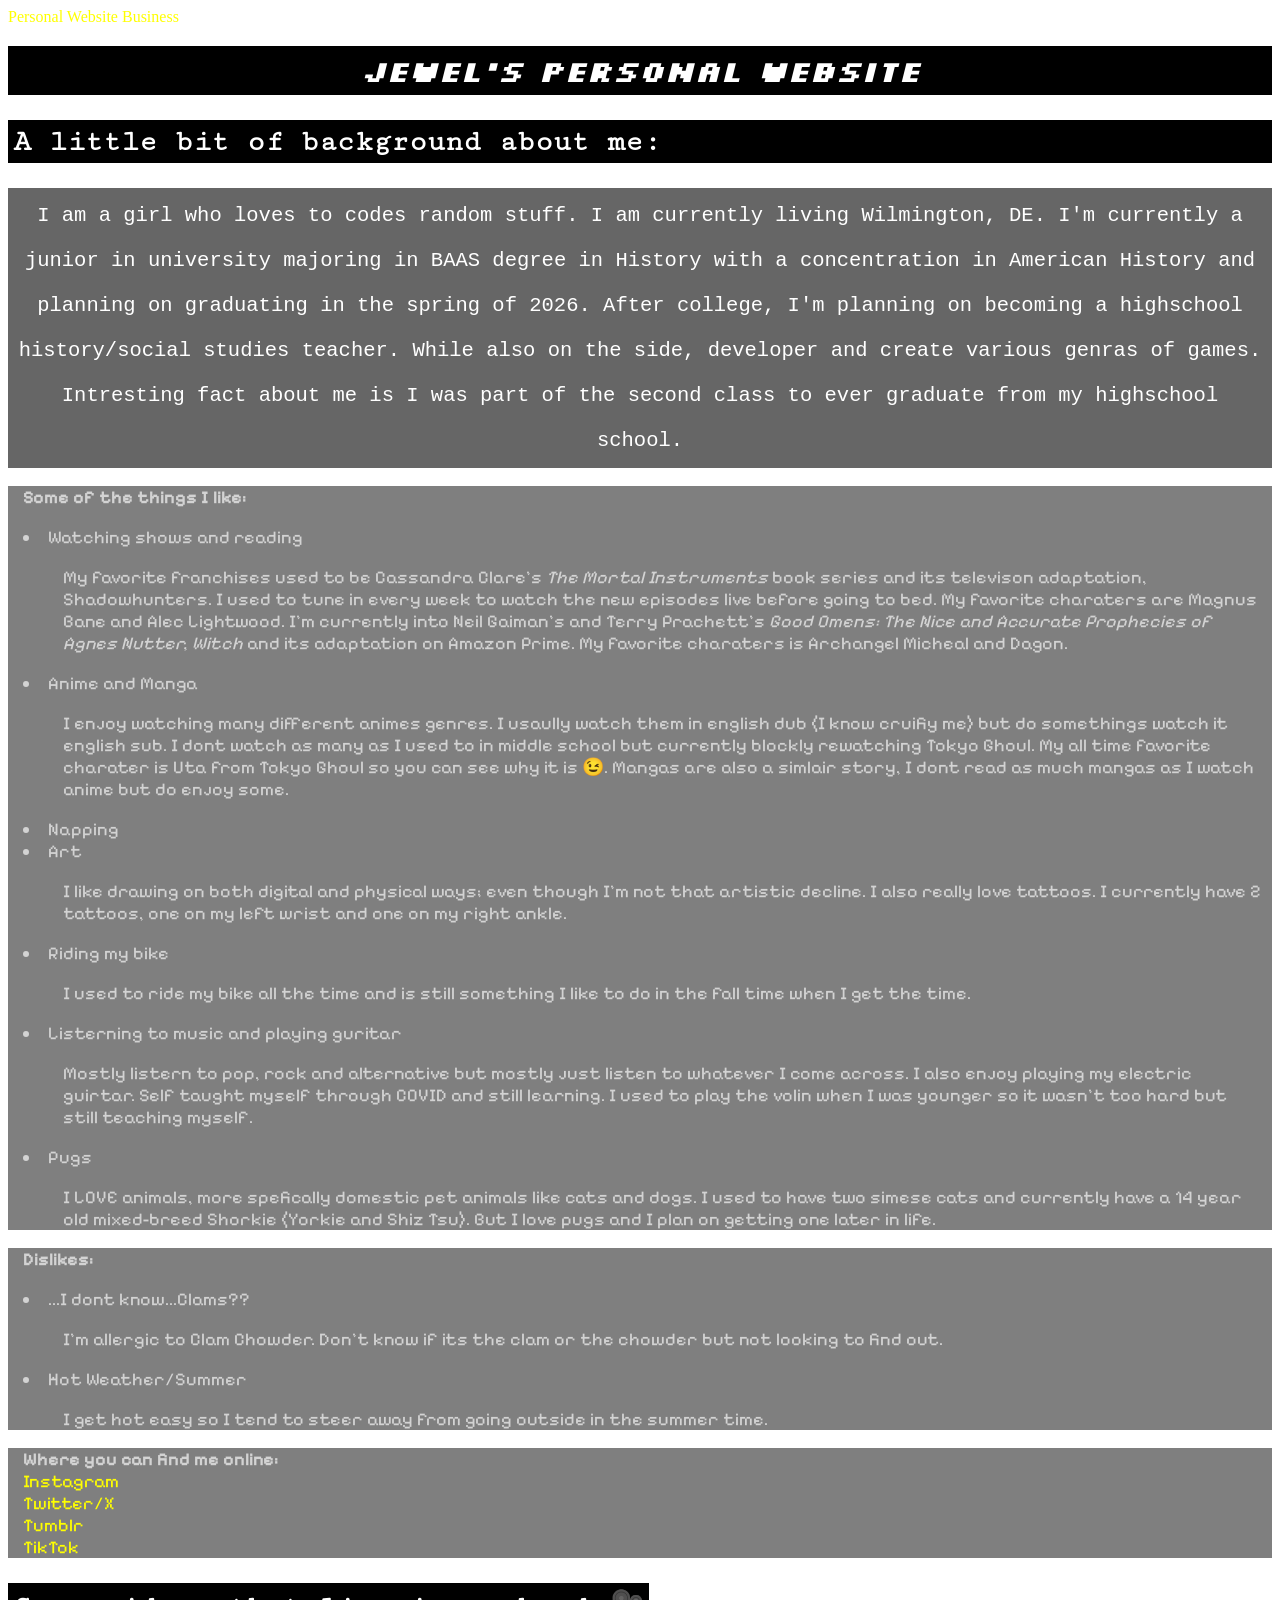
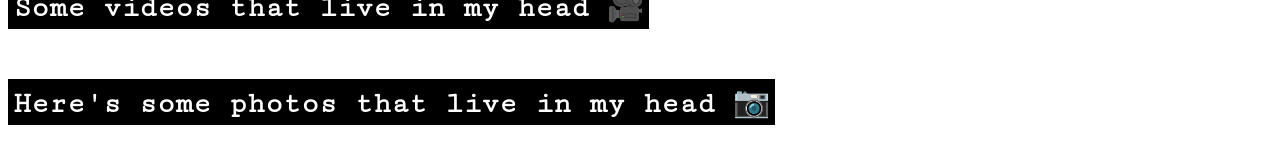
==== index.html @ cf1527b6 "Changes" ====
<!DOCTYPE html>
<html>
  <head>
    <link rel="stylesheet" type="text/css" href="mystyle.css">
    <link href="https://fonts.googleapis.com/css2?family=Cutive+Mono&display=swap"
      rel="stylesheet">
    <link href="https://fonts.googleapis.com/css2?family=Pixelify+Sans:wght@400..700&display=swap"
      rel="stylesheet">
    <link href="https://fonts.googleapis.com/css2?family=Pixelify+Sans:wght@400..700&family=Silkscreen:wght@400;700&display=swap"
     rel="stylesheet">
    <script src="myJavaScript.js"></script>
  </head>

  <body>

    <div class="w3-bar w3-black">
      <a href="Personal.html" class="w3-bar-item w3-button">Personal Website</a>
      <a href="/business website/BusinessWebsite.html" class="w3-bar-item w3-button">Business</a>
    </div>

    <div>
      <p>
      <h1 class="myheaders"><center> Jewel's Personal Website </center>
      </h1>
      </p>
    </div>

    <div>
      <h2 class="myheaders">
        A little bit of background about me:
      </h2>
        <center>
          <div class="bg-pad">
              I am a girl who loves to codes random stuff. I am currently living
            Wilmington, DE. I'm currently a junior in university majoring in BAAS
            degree in History with a concentration in American History and
            planning on graduating in the spring of 2026.
            After college, I'm planning on becoming a highschool history/social
            studies teacher. While also on the side, developer and create various
            genras of games. Intresting fact about me is I was part of the
            second class to ever graduate from my highschool school.
      </div>
       </center>
    </div>

    <div class="translucentBlock">
      <p>
        <strong> Some of the things I like: </strong>
        <li> Watching shows and reading </li>
          <ul> My favorite franchises used to be Cassandra Clare's <i>The Mortal
              Instruments </i> book series and its televison adaptation,
              Shadowhunters. I used to tune in every week to watch the new
              episodes live before going to bed. My favorite charaters are
              Magnus Bane and Alec Lightwood. I'm currently into Neil Gaiman's
              and Terry Prachett's <i>Good Omens: The Nice and Accurate Prophecies
              of Agnes Nutter, Witch </i> and its adaptation on Amazon Prime. My
              favorite charaters is Archangel Micheal and Dagon.
          </ul>
        <li> Anime and Manga </li>
          <ul> I enjoy watching many different animes genres. I usaully watch
              them in english dub (I know cruifiy me) but do somethings watch it
              english sub. I dont watch as many as I used to in middle school but
              currently blockly rewatching Tokyo Ghoul. My all time favorite
              charater is Uta from Tokyo Ghoul so you can see why it is 😉.
              Mangas are also a simlair story, I dont read as much mangas
              as I watch anime but do enjoy some.
          </ul>
        <li> Napping </li>
        <li> Art </li>
          <ul> I like drawing on both digital and physical ways; even though
              I'm not that artistic decline. I also really love tattoos. I
              currently have 2 tattoos, one on my left wrist and one on my
              right ankle.
           </ul>
        <li> Riding my bike</li>
          <ul> I used to ride my bike all the time and is still something I like
              to do in the fall time when I get the time.
          </ul>
        <li> Listerning to music and playing guritar </li>
          <ul> Mostly listern to pop, rock and alternative but mostly just
              listen to whatever I come across. I also enjoy playing my
              electric guirtar. Self taught myself through COVID and still
              learning. I used to play the volin when I was younger so it wasn't
              too hard but still teaching myself.
          </ul>
        <li> Pugs </li>
          <ul> I LOVE animals, more spefically domestic pet animals like cats
              and dogs. I used to have two simese cats and currently have a 14
              year old mixed-breed Shorkie (Yorkie and Shiz Tsu). But I love
              pugs and I plan on getting one later in life.
          </ul>
      </p>
    </div>

    <!-- What I dont like -->
    <div class="translucentBlock">
      <p>
        <strong> Dislikes: </strong>
        <li> ...I dont know...Clams?? </li>
          <ul> I'm allergic to Clam Chowder. Don't know if its the clam or the
               chowder but not looking to find out.
          </ul>
        <li> Hot Weather/Summer </li>
          <ul> I get hot easy so I tend to steer away from going outside in
              the summer time.
          </ul>
      </p>
    </div>

    <!-- Socials -->
    <div class="translucentBlock">
        <strong> Where you can find me online: </strong>
          <div><a href="https://www.instagram.com/1uppug/" target="_blank" > Instagram </a></div>
          <div><a href="https://x.com/animegirlpug"target="_blank"> Twitter/X </a></div>
          <div><a href="https://www.tumblr.com/animegirlpug"target="_blank"> Tumblr </a></div>
          <div><a href="https://www.tiktok.com/@animegirlpug"target="_blank"> TikTok </a></div>
    </div>

    <!-- Videos -->
    <details>
      <summary>
        <h2 class="myheaders">
          Some videos that live in my head
            <span class="icon">🎥</span>
        </h2>
      </summary>
        <iframe width="157" height="160" src="https://www.youtube.com/embed/yU94CiN3IW0"
          frameborder="0" allow="accelerometer" allowfullscreen></iframe>

        <iframe width="285" height="160" src="https://www.youtube.com/embed/QFxjM-6AStA"
          frameborder="0" allow="accelerometer" allowfullscreen></iframe>

        <iframe width="285" height="160" src="https://www.youtube.com/embed/7NyN8ikEGio"
          frameborder="0" allow="accelerometer" allowfullscreen></iframe>

        <iframe width="285" height="160" src="https://www.youtube.com/embed/li5j8_WnbLU"
          frameborder="0" allow="accelerometer" allowfullscreen></iframe>

        <iframe width="285" height="160" src="https://www.youtube.com/embed/2sPkiwYW2w8"
          frameborder="0" allow="accelerometer" allowfullscreen></iframe>

        <iframe width="285" height="160" src="https://www.youtube.com/embed/2LbncW8BL6w"
          frameborder="0" allow="accelerometer" allowfullscreen></iframe>

       <iframe width="285" height="160" src="https://www.youtube.com/embed/fuJpDaMOiTs"
          frameborder="0" allow="accelerometer" allowfullscreen></iframe>

       <iframe width="285" height="160" src="https://www.youtube.com/embed/eB1nEXgk8SQ"
        frameborder="0" allow="accelerometer" allowfullscreen></iframe>

       <iframe width="285" height="160" src="https://www.youtube.com/embed/ibUZTmXUWMc"
        frameborder="0" allow="accelerometer" allowfullscreen></iframe>

      <iframe width="90" height="160" src="https://www.youtube.com/embed/GIfebnEfLw4?si=a3kHpQvhkoyKQHZq"
        frameborder="0" allow="accelerometer" allowfullscreen></iframe>

      <iframe width="285" height="160" src="https://www.youtube.com/embed/V2BYZuWpd_4?si=MXAOF68L8iMUtYk5"
        frameborder="0" allow="accelerometer" allowfullscreen></iframe>

      <iframe width="285" height="160" src="https://www.youtube.com/embed/ahBUHBm6ETU?si=pNIrSGFnD0VzO_1u"
        frameborder="0" allow="accelerometer" allowfullscreen></iframe>

      <iframe src="refForPersonal/Video/OUHHHOOOH_Sipho.MP4" type="video/mp4"
        width="285" height="160" allowfullscreen></iframe>

      <iframe src="refForPersonal/Video/'You're you' I KNOW_JoeBart.MP4"
        type="video/mp4" width="285" height="160" allowfullscreen></iframe>

      <iframe width="90" height="160" src="https://www.youtube.com/embed/XaQCSCOATF0?si=pXxb-ZfinmZYGGAq"
        frameborder="0" allow="accelerometer" allowfullscreen></iframe>

      </details>

    <!-- Photos -->
    <details>
        <summary>
          <h2 class="myheaders">
            Here's some photos that live in my head
              <span class="icon">📷</span>
          </h2>
        </summary>
            <img src="refForPersonal/Photo/ObamaMeme.jpg" alt="Photoshoppped
              meme of Obama giving a medal to himself with text above saying
              'Me taking credit for fixing a bug I introduced in the first place'"
              width="200" height="200">

            <img src="https://i.pinimg.com/originals/69/81/4b/69814bc5e7e5d8865880da9aa2866e31.jpg"
              alt="Will Smith pointing at Uta from Tokyo Ghoul with text saying
              'Person: Nothing is perfect. Me: *the picture*'" width="200"
              height="200">

            <img src="refForPersonal/Photo/screamingHamster.jpg" alt="Anime
              hamster screaming 'AAAAAAAAAHHHH'" width="200" height="200">

            <img src="refForPersonal/Photo/Fetus.jpg" alt="Drawing of the baby
              from Resident Evil with the text below saying 'FETUS'" width="200"
              height="200">

            <img src="refForPersonal/Photo/Duke.jpg" alt="A drawn meme of The
              Duke from Resident Evil: Village with text around the screen
              saying 'If nobody got me, I know the duke got me. Can I get an
              amen?' as Ethen Winters is pointing at The Duke in the sky"
              width="200" height="200">

            <img src="refForPersonal/Photo/KirbyBurger.jpg" alt="Drawing of
              Kirby from Nintendo's Kirby series eating a bunch of burgers"
              width="200" height="200">

            <img src="refForPersonal/Photo/IntergaMeme.PNG" alt="Meme about Sir
              Integra Helsing from Helsing sleeping with a Tumblr text post by
              @warmsuggestion saying 'Beauty is exhausting. I'm going to bed
              early.'" width="300" height="200">

            <img src="refForPersonal/Photo/LinkBattle.PNG" alt="A drawing from
              the Youtubers, GameGrumps, video of Ocrina of Time Link choking
              Legend of Zelda 1 Link" width="200" height="200">

            <img src="refForPersonal/Photo/ArthurMood.PNG" alt="A screenshot of
              The twins from PBS's Arthur where the one wearing blue scraf is
              laughing and the one in the red scarf is shooked" width="200"
              height="200">

            <img src="refForPersonal/Photo/BAPCMeme.PNG" alt="A screenshot from
              Bee and Puppycat: Lazy in Space where a baby alien is holding a
              knife" width="200" height="200">

            <img src="refForPersonal/Photo/LetsGo.JPG" alt="A puppet monkey has
              its mouth open with text above saying 'Let's Fucking Go'"
              width="250" height="200">

            <img src="refForPersonal/Photo/IntruderSus.jpg" alt="A drawing of
              the Intruder from The Mandela Catalogue as an Imposter from Among
              Us with dialog text in the left corner saying 'An Intruder'"
              width="200" height="200">

            <img src="refForPersonal/Photo/WhiteWomanJumpScareVanessa.PNG"
              alt="A close up of Vanessa from the FNAF movie with her nose
              edited out." width="200" height="200">

            <img src="refForPersonal/Photo/SpongeBobPopMeme.jpg" alt="SpongeBob
              popsicle meme I made where with the gumball eyes are going in
              oppisite direction with text above him saying 'I can hear this
              picture'" width="200" height="200">

            <img src="refForPersonal/Photo/WoolyMood.JPG" alt="Wooly getting
              drugged in Amanda the Adventurer with added effets by me"
              width="200" height="200">

            <img src="refForPersonal/Photo/TwitterMemeAboutRabbits.jpg" alt="A
              tweet made by @sleepymerri saying 'this is how it feels when i
              can't breathe out of my nose' with a close up picture of one of
              the Rabbits from Rabbids Invasion" width="200" height="200">

            <img src="refForPersonal/Photo/MonsterFromBlackLagoon.JPG" alt="A
              screenshot from Monster from the 1930s Universal's Creature of the
              Black Lagoon with the Creature watching from the water under the
              deck" width="200" height="200">

            <img src="refForPersonal/Photo/HannibalLectureMeme.JPG"
              alt="Hannibal Lecture from Hannibal with yellow text saying 'I am
              no longer mentally ill'" width="200" height="200">

            <img src="refForPersonal/Photo/TMCMeme.JPG" alt="A screenshot from
              The Mandela Catalogue with the 'Archangel Gariel' with text above
              saying 'Mom' and bottom text saying 'I pissed myself'" width="200"
              height="200">

            <img src="refForPersonal/Photo/KirbyWithBaguette.JPG" alt="Chef Kirby
              with a baguette with bottom text saying 'oui oui bitch'" width="250"
              height="200">

            <img src="refForPersonal/Photo/MatPatQuote.JPG" alt="Black and white
              photo of Matpat with text next to him saying 'Orphans have no parents
              - MatPat 2023'" width="300" height="200">

            <img src="refForPersonal/Photo/GoodOmensMeme.JPG" alt="Stick man poking
              a photo of the promo picture of season 2 with text inside the picture
              saying 'Gay' and top text of the whole meme saying 'C'mon" width="200"
              height="200">

            <img src="refForPersonal/Photo/MichealMeme.jpg" alt="Panel formated
              meme with 2 tall people and and a small guy talking about how the
              small dude gush over Archangel Micheal. Where the two other people
              are thinking they are talking about from the Bible; but the little
              guy talking about Micheal from Good Omens" width="200" height="200">

            <img src="refForPersonal/Photo/UtaTweetMeme.PNG" alt="A tweet @byprettytheyswag
               saying 'i'm a ten if you ignore the glaringly obvious lifelong mental
               issues' with a photo of Uta from Tokyo Ghoul" width="450" height="200">

            <img src="refForPersonal/Photo/ScreamingSquirrel.jpg" alt="A grey
              screaming squirrel" width="200" height="200">

            <img src="refForPersonal/Photo/GlepAngry.jpg" alt="Glep from Smiling
              Friends looking at the camera angry in his gardening attire and in
              the rain. With rose throns in the background and blood puddle"
              width="130" height="200">

            <img src="refForPersonal/Photo/CharlieEattingAPickkle.jpg" alt="A
              zoomed in screenshot of Charlie from Smiling Friends deepthroatting
              a pickle" width="200" height="200">

            <img src="refForPersonal/Photo/MatpatMemeStare.jpg" alt="Screenshot of MatPat
              standing infront of Scott Cawthon's house staring blankly at the
              camera" width="220" height="200">

            <img src="refForPersonal/Photo/PatrickPraying.JPG" alt="Patrick Star
              edited into a pew appearing to praying with his head down and eyes
              close" width="200" height="200">

            <img src="refForPersonal/Photo/IDependOnGayShips.JPG" alt="A drawing
              of a dolphin jumping out of the ocean with a dream-like background
              with the words in the center of the picture saying 'I Depend On Gay
              Ships'" width="200" height="200">

            <img src="refForPersonal/Photo/MyTweetAbMicheal.JPG" alt="A tweet
              I made about Archangel Micheal from Good Omens with a photo attached
              of a little girl cry screaming" width="130" height="200">

            <img src="refForPersonal/Photo/Parasyte_Migi.JPG" alt="Migi from anime
              Parasyte staring with a shocked look" width="150" height="200">

            <img src="refForPersonal/Photo/Trump Pointing.JPG" alt="Donald Trump
              pointing at the camera" width="145" height="200">

            <img src="refForPersonal/Photo/VeggieTale.JPG" alt="VeggieTale's Junoir
              Aspargus holding a book with big text above saying 'Sometime Its Not
              Our Turn To Talk'" width="200" height="200">

            <img src="refForPersonal/Photo/WTF_Did I Just See meme.JPG" alt="Top
              panel: a man looking at a screen. Bottom panel: looks away from
              screen at us with a confused look on his face" width="180" height="200">

            <img src="refForPersonal/Photo/Troll meme funny.JPG" alt="Twitter user
                @BanjoAfter8 2 tweet with Branch from Trolls movie series with top
                tweet saying 'BECAUSE BUTCH LESBAINS TOPPING KILLED MY GRANDMA' with
                picture of Branch looking angry. Then 2nd tweet saying 'now leave me
                alone...' with picture of Branch looking sad" width="130" height="200">

            <img src="refForPersonal/Photo/Mossy_Christmas_Pug.JPG" alt="Mossy the
                Pug wearing a red sweater and red felt antlers headband" width="150"
                height="200">

            <img src="refForPersonal/Photo/PapaMeat_Margaret_Shocked.JPG" alt="PapaMeat's
              Margaret with a shocked expression" width="400" height="200">

            <img src="refForPersonal/Photo/CalebMinion.JPG" alt="Caleb Hearon dressed
              as a Minion form the movie series 'Despeciable Me' and 'Minions' with
              a shocked-quiet expression" width="200" height="200">


        </details

  </body>
</html>
---- mystyle.css ----
body {
  background-image: url("refForPersonal/BG2.JPG");
  background-size: 100% 100%;
  img {color:#fff;
       font: Sans;
     };


}

h1 {
  color: white;
  padding: auto;
  font-style: italic;
  font-family: "Silkscreen", Static;
}
h2 {
  color: white;
  padding: auto;
  font-family: "Cutive Mono", Static;
}

.myheaders {
  background-color: black;
  color: white;
  padding: 5px;
  font-size: 30px;
}

#special (color: pink)
#content (display: name)

.shadow {
  box-shadow:         3px 3px 5px 6px #ccc;  /* Opera 10.5, IE 9, Firefox 4+,
                                                Chrome 6+, iOS 5 */
}

.bg-pad {                         /*does the white block of backgorund text*/
 background: rgba(0,0,0,.6);
 color: white;
 padding: 5px;
 line-height: 45px;
 font-size: 20.5px;
 font-family: "Courier New", monospace;
}
.translucentBlock {               /*tanslucent bakground text block*/
  background-color: rgba(0,0,0,.5);
  color: #d3d3d3;
  font-size: 18px;
  padding-left: 15px;
  padding-right: 10px;
  font-family: "Pixelify Sans";
}

details {
  user-select: none;
}
details>summary span.icon {
  width: 24px;
  height: 24px;
  transition: all 0.3s;
  margin-left: auto;
}
summary {
  display: flex;
  cursor: pointer;
}

/*Link color */
a:link {
  color: yellow;
  background-color: transparent;
  text-decoration: none;
}
a:visited {
  color: yellow;
  background-color: transparent;
  text-decoration: none;
}
a:hover {
  color: pink;
  background-color: transparent;
  text-decoration: underline;
}
a:active {
  color: blue;
  background-color: transparent;
  text-decoration: underline;
}
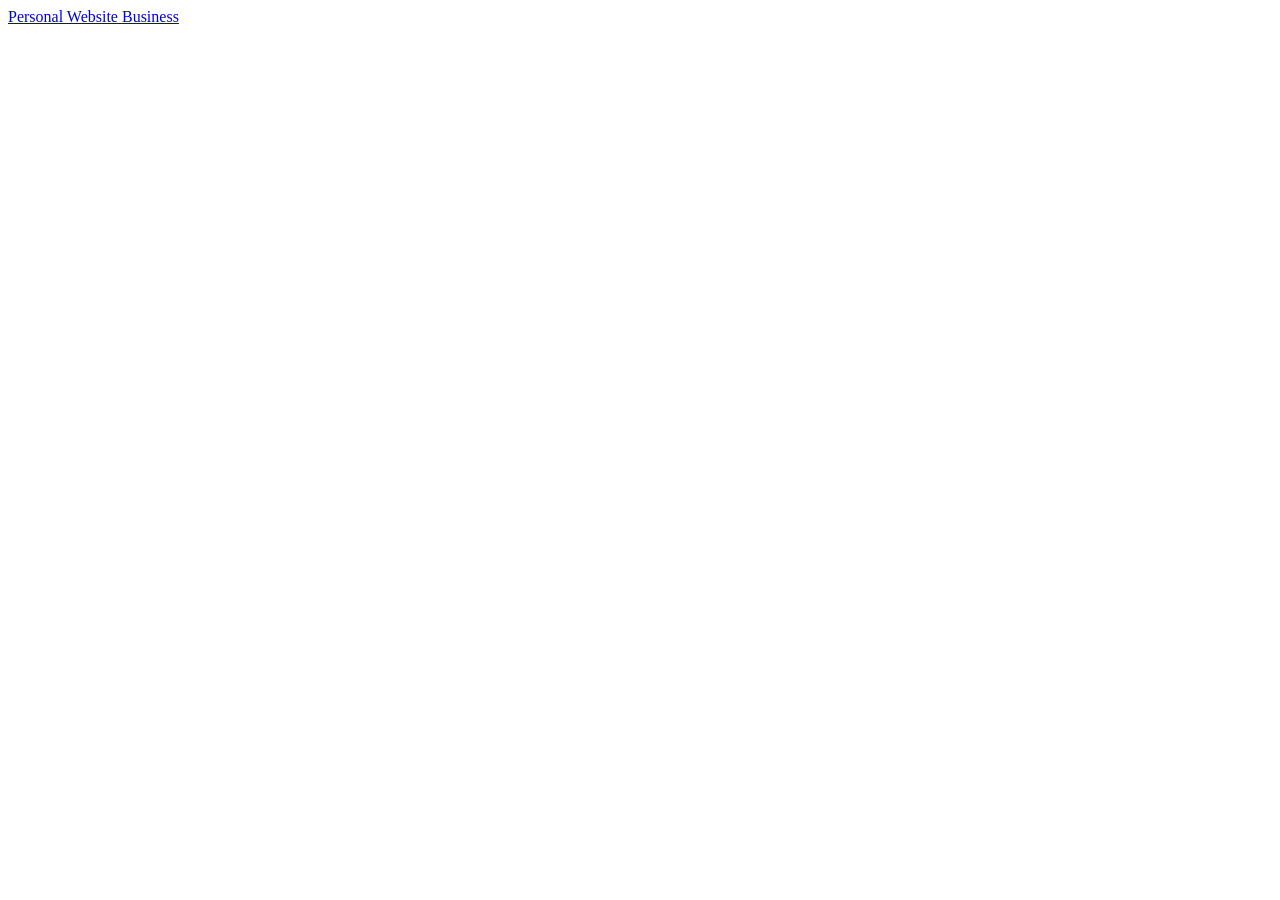
==== commit 7177f94d: "Pics added" ====
--- a/index.html
+++ b/index.html
@@ -1,355 +1,6 @@
 <!DOCTYPE html>
 <html>
-  <head>
-    <link rel="stylesheet" type="text/css" href="mystyle.css">
-    <link href="https://fonts.googleapis.com/css2?family=Cutive+Mono&display=swap"
-      rel="stylesheet">
-    <link href="https://fonts.googleapis.com/css2?family=Pixelify+Sans:wght@400..700&display=swap"
-      rel="stylesheet">
-    <link href="https://fonts.googleapis.com/css2?family=Pixelify+Sans:wght@400..700&family=Silkscreen:wght@400;700&display=swap"
-     rel="stylesheet">
-    <script src="myJavaScript.js"></script>
-  </head>
+<a href="Personal.html" class="w3-bar-item w3-button"> Personal Website </a>
+<a href="/business website/BusinessWebsite.html" class="w3-bar-item w3-button"> Business</a>
 
-  <body>
-
-    <div class="w3-bar w3-black">
-      <a href="Personal.html" class="w3-bar-item w3-button">Personal Website</a>
-      <a href="/business website/BusinessWebsite.html" class="w3-bar-item w3-button">Business</a>
-    </div>
-
-    <div>
-      <p>
-      <h1 class="myheaders"><center> Jewel's Personal Website </center>
-      </h1>
-      </p>
-    </div>
-
-    <div>
-      <h2 class="myheaders">
-        A little bit of background about me:
-      </h2>
-        <center>
-          <div class="bg-pad">
-              I am a girl who loves to codes random stuff. I am currently living
-            Wilmington, DE. I'm currently a junior in university majoring in BAAS
-            degree in History with a concentration in American History and
-            planning on graduating in the spring of 2026.
-            After college, I'm planning on becoming a highschool history/social
-            studies teacher. While also on the side, developer and create various
-            genras of games. Intresting fact about me is I was part of the
-            second class to ever graduate from my highschool school.
-      </div>
-       </center>
-    </div>
-
-    <div class="translucentBlock">
-      <p>
-        <strong> Some of the things I like: </strong>
-        <li> Watching shows and reading </li>
-          <ul> My favorite franchises used to be Cassandra Clare's <i>The Mortal
-              Instruments </i> book series and its televison adaptation,
-              Shadowhunters. I used to tune in every week to watch the new
-              episodes live before going to bed. My favorite charaters are
-              Magnus Bane and Alec Lightwood. I'm currently into Neil Gaiman's
-              and Terry Prachett's <i>Good Omens: The Nice and Accurate Prophecies
-              of Agnes Nutter, Witch </i> and its adaptation on Amazon Prime. My
-              favorite charaters is Archangel Micheal and Dagon.
-          </ul>
-        <li> Anime and Manga </li>
-          <ul> I enjoy watching many different animes genres. I usaully watch
-              them in english dub (I know cruifiy me) but do somethings watch it
-              english sub. I dont watch as many as I used to in middle school but
-              currently blockly rewatching Tokyo Ghoul. My all time favorite
-              charater is Uta from Tokyo Ghoul so you can see why it is 😉.
-              Mangas are also a simlair story, I dont read as much mangas
-              as I watch anime but do enjoy some.
-          </ul>
-        <li> Napping </li>
-        <li> Art </li>
-          <ul> I like drawing on both digital and physical ways; even though
-              I'm not that artistic decline. I also really love tattoos. I
-              currently have 2 tattoos, one on my left wrist and one on my
-              right ankle.
-           </ul>
-        <li> Riding my bike</li>
-          <ul> I used to ride my bike all the time and is still something I like
-              to do in the fall time when I get the time.
-          </ul>
-        <li> Listerning to music and playing guritar </li>
-          <ul> Mostly listern to pop, rock and alternative but mostly just
-              listen to whatever I come across. I also enjoy playing my
-              electric guirtar. Self taught myself through COVID and still
-              learning. I used to play the volin when I was younger so it wasn't
-              too hard but still teaching myself.
-          </ul>
-        <li> Pugs </li>
-          <ul> I LOVE animals, more spefically domestic pet animals like cats
-              and dogs. I used to have two simese cats and currently have a 14
-              year old mixed-breed Shorkie (Yorkie and Shiz Tsu). But I love
-              pugs and I plan on getting one later in life.
-          </ul>
-      </p>
-    </div>
-
-    <!-- What I dont like -->
-    <div class="translucentBlock">
-      <p>
-        <strong> Dislikes: </strong>
-        <li> ...I dont know...Clams?? </li>
-          <ul> I'm allergic to Clam Chowder. Don't know if its the clam or the
-               chowder but not looking to find out.
-          </ul>
-        <li> Hot Weather/Summer </li>
-          <ul> I get hot easy so I tend to steer away from going outside in
-              the summer time.
-          </ul>
-      </p>
-    </div>
-
-    <!-- Socials -->
-    <div class="translucentBlock">
-        <strong> Where you can find me online: </strong>
-          <div><a href="https://www.instagram.com/1uppug/" target="_blank" > Instagram </a></div>
-          <div><a href="https://x.com/animegirlpug"target="_blank"> Twitter/X </a></div>
-          <div><a href="https://www.tumblr.com/animegirlpug"target="_blank"> Tumblr </a></div>
-          <div><a href="https://www.tiktok.com/@animegirlpug"target="_blank"> TikTok </a></div>
-    </div>
-
-    <!-- Videos -->
-    <details>
-      <summary>
-        <h2 class="myheaders">
-          Some videos that live in my head
-            <span class="icon">🎥</span>
-        </h2>
-      </summary>
-        <iframe width="157" height="160" src="https://www.youtube.com/embed/yU94CiN3IW0"
-          frameborder="0" allow="accelerometer" allowfullscreen></iframe>
-
-        <iframe width="285" height="160" src="https://www.youtube.com/embed/QFxjM-6AStA"
-          frameborder="0" allow="accelerometer" allowfullscreen></iframe>
-
-        <iframe width="285" height="160" src="https://www.youtube.com/embed/7NyN8ikEGio"
-          frameborder="0" allow="accelerometer" allowfullscreen></iframe>
-
-        <iframe width="285" height="160" src="https://www.youtube.com/embed/li5j8_WnbLU"
-          frameborder="0" allow="accelerometer" allowfullscreen></iframe>
-
-        <iframe width="285" height="160" src="https://www.youtube.com/embed/2sPkiwYW2w8"
-          frameborder="0" allow="accelerometer" allowfullscreen></iframe>
-
-        <iframe width="285" height="160" src="https://www.youtube.com/embed/2LbncW8BL6w"
-          frameborder="0" allow="accelerometer" allowfullscreen></iframe>
-
-       <iframe width="285" height="160" src="https://www.youtube.com/embed/fuJpDaMOiTs"
-          frameborder="0" allow="accelerometer" allowfullscreen></iframe>
-
-       <iframe width="285" height="160" src="https://www.youtube.com/embed/eB1nEXgk8SQ"
-        frameborder="0" allow="accelerometer" allowfullscreen></iframe>
-
-       <iframe width="285" height="160" src="https://www.youtube.com/embed/ibUZTmXUWMc"
-        frameborder="0" allow="accelerometer" allowfullscreen></iframe>
-
-      <iframe width="90" height="160" src="https://www.youtube.com/embed/GIfebnEfLw4?si=a3kHpQvhkoyKQHZq"
-        frameborder="0" allow="accelerometer" allowfullscreen></iframe>
-
-      <iframe width="285" height="160" src="https://www.youtube.com/embed/V2BYZuWpd_4?si=MXAOF68L8iMUtYk5"
-        frameborder="0" allow="accelerometer" allowfullscreen></iframe>
-
-      <iframe width="285" height="160" src="https://www.youtube.com/embed/ahBUHBm6ETU?si=pNIrSGFnD0VzO_1u"
-        frameborder="0" allow="accelerometer" allowfullscreen></iframe>
-
-      <iframe src="refForPersonal/Video/OUHHHOOOH_Sipho.MP4" type="video/mp4"
-        width="285" height="160" allowfullscreen></iframe>
-
-      <iframe src="refForPersonal/Video/'You're you' I KNOW_JoeBart.MP4"
-        type="video/mp4" width="285" height="160" allowfullscreen></iframe>
-
-      <iframe width="90" height="160" src="https://www.youtube.com/embed/XaQCSCOATF0?si=pXxb-ZfinmZYGGAq"
-        frameborder="0" allow="accelerometer" allowfullscreen></iframe>
-
-      </details>
-
-    <!-- Photos -->
-    <details>
-        <summary>
-          <h2 class="myheaders">
-            Here's some photos that live in my head
-              <span class="icon">📷</span>
-          </h2>
-        </summary>
-            <img src="refForPersonal/Photo/ObamaMeme.jpg" alt="Photoshoppped
-              meme of Obama giving a medal to himself with text above saying
-              'Me taking credit for fixing a bug I introduced in the first place'"
-              width="200" height="200">
-
-            <img src="https://i.pinimg.com/originals/69/81/4b/69814bc5e7e5d8865880da9aa2866e31.jpg"
-              alt="Will Smith pointing at Uta from Tokyo Ghoul with text saying
-              'Person: Nothing is perfect. Me: *the picture*'" width="200"
-              height="200">
-
-            <img src="refForPersonal/Photo/screamingHamster.jpg" alt="Anime
-              hamster screaming 'AAAAAAAAAHHHH'" width="200" height="200">
-
-            <img src="refForPersonal/Photo/Fetus.jpg" alt="Drawing of the baby
-              from Resident Evil with the text below saying 'FETUS'" width="200"
-              height="200">
-
-            <img src="refForPersonal/Photo/Duke.jpg" alt="A drawn meme of The
-              Duke from Resident Evil: Village with text around the screen
-              saying 'If nobody got me, I know the duke got me. Can I get an
-              amen?' as Ethen Winters is pointing at The Duke in the sky"
-              width="200" height="200">
-
-            <img src="refForPersonal/Photo/KirbyBurger.jpg" alt="Drawing of
-              Kirby from Nintendo's Kirby series eating a bunch of burgers"
-              width="200" height="200">
-
-            <img src="refForPersonal/Photo/IntergaMeme.PNG" alt="Meme about Sir
-              Integra Helsing from Helsing sleeping with a Tumblr text post by
-              @warmsuggestion saying 'Beauty is exhausting. I'm going to bed
-              early.'" width="300" height="200">
-
-            <img src="refForPersonal/Photo/LinkBattle.PNG" alt="A drawing from
-              the Youtubers, GameGrumps, video of Ocrina of Time Link choking
-              Legend of Zelda 1 Link" width="200" height="200">
-
-            <img src="refForPersonal/Photo/ArthurMood.PNG" alt="A screenshot of
-              The twins from PBS's Arthur where the one wearing blue scraf is
-              laughing and the one in the red scarf is shooked" width="200"
-              height="200">
-
-            <img src="refForPersonal/Photo/BAPCMeme.PNG" alt="A screenshot from
-              Bee and Puppycat: Lazy in Space where a baby alien is holding a
-              knife" width="200" height="200">
-
-            <img src="refForPersonal/Photo/LetsGo.JPG" alt="A puppet monkey has
-              its mouth open with text above saying 'Let's Fucking Go'"
-              width="250" height="200">
-
-            <img src="refForPersonal/Photo/IntruderSus.jpg" alt="A drawing of
-              the Intruder from The Mandela Catalogue as an Imposter from Among
-              Us with dialog text in the left corner saying 'An Intruder'"
-              width="200" height="200">
-
-            <img src="refForPersonal/Photo/WhiteWomanJumpScareVanessa.PNG"
-              alt="A close up of Vanessa from the FNAF movie with her nose
-              edited out." width="200" height="200">
-
-            <img src="refForPersonal/Photo/SpongeBobPopMeme.jpg" alt="SpongeBob
-              popsicle meme I made where with the gumball eyes are going in
-              oppisite direction with text above him saying 'I can hear this
-              picture'" width="200" height="200">
-
-            <img src="refForPersonal/Photo/WoolyMood.JPG" alt="Wooly getting
-              drugged in Amanda the Adventurer with added effets by me"
-              width="200" height="200">
-
-            <img src="refForPersonal/Photo/TwitterMemeAboutRabbits.jpg" alt="A
-              tweet made by @sleepymerri saying 'this is how it feels when i
-              can't breathe out of my nose' with a close up picture of one of
-              the Rabbits from Rabbids Invasion" width="200" height="200">
-
-            <img src="refForPersonal/Photo/MonsterFromBlackLagoon.JPG" alt="A
-              screenshot from Monster from the 1930s Universal's Creature of the
-              Black Lagoon with the Creature watching from the water under the
-              deck" width="200" height="200">
-
-            <img src="refForPersonal/Photo/HannibalLectureMeme.JPG"
-              alt="Hannibal Lecture from Hannibal with yellow text saying 'I am
-              no longer mentally ill'" width="200" height="200">
-
-            <img src="refForPersonal/Photo/TMCMeme.JPG" alt="A screenshot from
-              The Mandela Catalogue with the 'Archangel Gariel' with text above
-              saying 'Mom' and bottom text saying 'I pissed myself'" width="200"
-              height="200">
-
-            <img src="refForPersonal/Photo/KirbyWithBaguette.JPG" alt="Chef Kirby
-              with a baguette with bottom text saying 'oui oui bitch'" width="250"
-              height="200">
-
-            <img src="refForPersonal/Photo/MatPatQuote.JPG" alt="Black and white
-              photo of Matpat with text next to him saying 'Orphans have no parents
-              - MatPat 2023'" width="300" height="200">
-
-            <img src="refForPersonal/Photo/GoodOmensMeme.JPG" alt="Stick man poking
-              a photo of the promo picture of season 2 with text inside the picture
-              saying 'Gay' and top text of the whole meme saying 'C'mon" width="200"
-              height="200">
-
-            <img src="refForPersonal/Photo/MichealMeme.jpg" alt="Panel formated
-              meme with 2 tall people and and a small guy talking about how the
-              small dude gush over Archangel Micheal. Where the two other people
-              are thinking they are talking about from the Bible; but the little
-              guy talking about Micheal from Good Omens" width="200" height="200">
-
-            <img src="refForPersonal/Photo/UtaTweetMeme.PNG" alt="A tweet @byprettytheyswag
-               saying 'i'm a ten if you ignore the glaringly obvious lifelong mental
-               issues' with a photo of Uta from Tokyo Ghoul" width="450" height="200">
-
-            <img src="refForPersonal/Photo/ScreamingSquirrel.jpg" alt="A grey
-              screaming squirrel" width="200" height="200">
-
-            <img src="refForPersonal/Photo/GlepAngry.jpg" alt="Glep from Smiling
-              Friends looking at the camera angry in his gardening attire and in
-              the rain. With rose throns in the background and blood puddle"
-              width="130" height="200">
-
-            <img src="refForPersonal/Photo/CharlieEattingAPickkle.jpg" alt="A
-              zoomed in screenshot of Charlie from Smiling Friends deepthroatting
-              a pickle" width="200" height="200">
-
-            <img src="refForPersonal/Photo/MatpatMemeStare.jpg" alt="Screenshot of MatPat
-              standing infront of Scott Cawthon's house staring blankly at the
-              camera" width="220" height="200">
-
-            <img src="refForPersonal/Photo/PatrickPraying.JPG" alt="Patrick Star
-              edited into a pew appearing to praying with his head down and eyes
-              close" width="200" height="200">
-
-            <img src="refForPersonal/Photo/IDependOnGayShips.JPG" alt="A drawing
-              of a dolphin jumping out of the ocean with a dream-like background
-              with the words in the center of the picture saying 'I Depend On Gay
-              Ships'" width="200" height="200">
-
-            <img src="refForPersonal/Photo/MyTweetAbMicheal.JPG" alt="A tweet
-              I made about Archangel Micheal from Good Omens with a photo attached
-              of a little girl cry screaming" width="130" height="200">
-
-            <img src="refForPersonal/Photo/Parasyte_Migi.JPG" alt="Migi from anime
-              Parasyte staring with a shocked look" width="150" height="200">
-
-            <img src="refForPersonal/Photo/Trump Pointing.JPG" alt="Donald Trump
-              pointing at the camera" width="145" height="200">
-
-            <img src="refForPersonal/Photo/VeggieTale.JPG" alt="VeggieTale's Junoir
-              Aspargus holding a book with big text above saying 'Sometime Its Not
-              Our Turn To Talk'" width="200" height="200">
-
-            <img src="refForPersonal/Photo/WTF_Did I Just See meme.JPG" alt="Top
-              panel: a man looking at a screen. Bottom panel: looks away from
-              screen at us with a confused look on his face" width="180" height="200">
-
-            <img src="refForPersonal/Photo/Troll meme funny.JPG" alt="Twitter user
-                @BanjoAfter8 2 tweet with Branch from Trolls movie series with top
-                tweet saying 'BECAUSE BUTCH LESBAINS TOPPING KILLED MY GRANDMA' with
-                picture of Branch looking angry. Then 2nd tweet saying 'now leave me
-                alone...' with picture of Branch looking sad" width="130" height="200">
-
-            <img src="refForPersonal/Photo/Mossy_Christmas_Pug.JPG" alt="Mossy the
-                Pug wearing a red sweater and red felt antlers headband" width="150"
-                height="200">
-
-            <img src="refForPersonal/Photo/PapaMeat_Margaret_Shocked.JPG" alt="PapaMeat's
-              Margaret with a shocked expression" width="400" height="200">
-
-            <img src="refForPersonal/Photo/CalebMinion.JPG" alt="Caleb Hearon dressed
-              as a Minion form the movie series 'Despeciable Me' and 'Minions' with
-              a shocked-quiet expression" width="200" height="200">
-
-
-        </details
-
-  </body>
 </html>
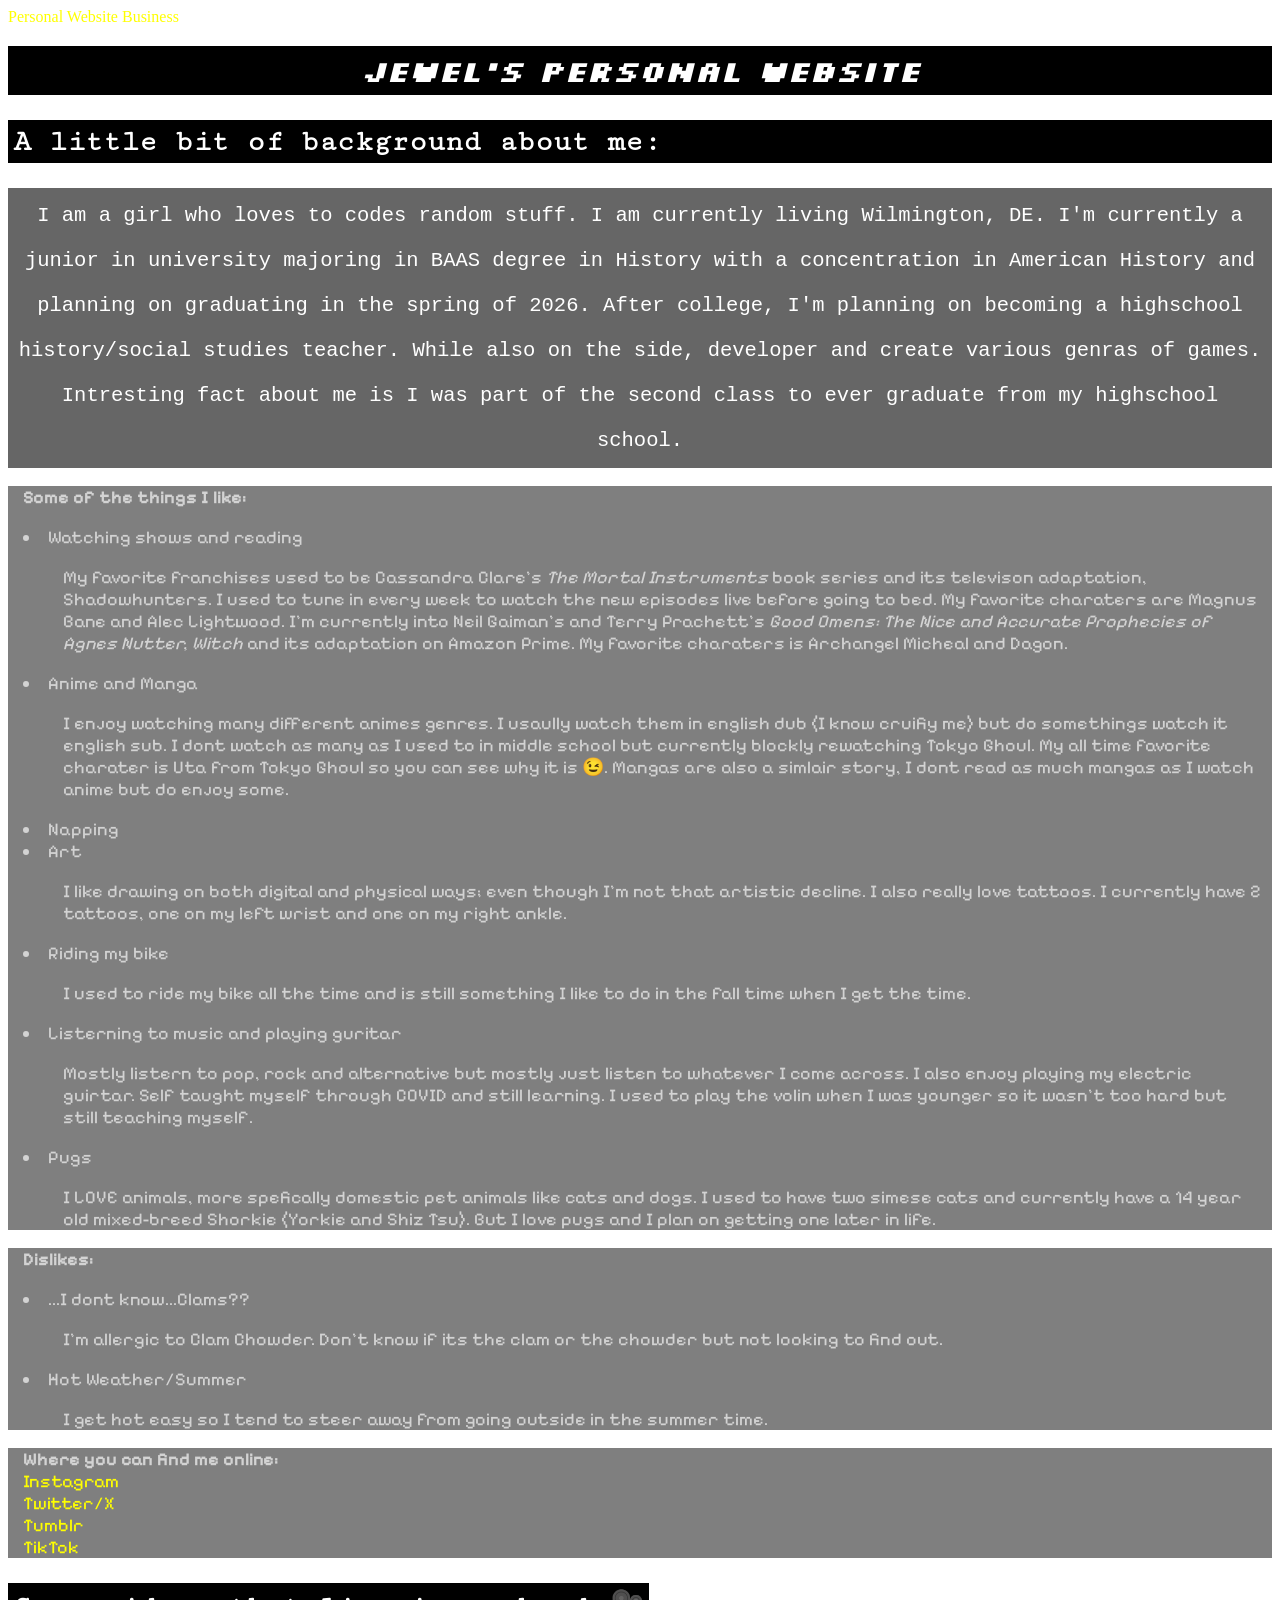
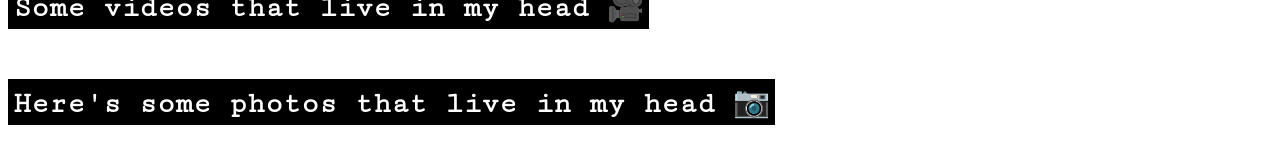
==== commit 50cc0375: "Merge pull request #1 from CodingPugtato/WIP Changes" ====
--- a/index.html
+++ b/index.html
@@ -1,6 +1,355 @@
 <!DOCTYPE html>
 <html>
-<a href="Personal.html" class="w3-bar-item w3-button"> Personal Website </a>
-<a href="/business website/BusinessWebsite.html" class="w3-bar-item w3-button"> Business</a>
-
+  <head>
+    <link rel="stylesheet" type="text/css" href="mystyle.css">
+    <link href="https://fonts.googleapis.com/css2?family=Cutive+Mono&display=swap"
+      rel="stylesheet">
+    <link href="https://fonts.googleapis.com/css2?family=Pixelify+Sans:wght@400..700&display=swap"
+      rel="stylesheet">
+    <link href="https://fonts.googleapis.com/css2?family=Pixelify+Sans:wght@400..700&family=Silkscreen:wght@400;700&display=swap"
+     rel="stylesheet">
+    <script src="myJavaScript.js"></script>
+  </head>
+
+  <body>
+
+    <div class="w3-bar w3-black">
+      <a href="Personal.html" class="w3-bar-item w3-button">Personal Website</a>
+      <a href="/business website/BusinessWebsite.html" class="w3-bar-item w3-button">Business</a>
+    </div>
+
+    <div>
+      <p>
+      <h1 class="myheaders"><center> Jewel's Personal Website </center>
+      </h1>
+      </p>
+    </div>
+
+    <div>
+      <h2 class="myheaders">
+        A little bit of background about me:
+      </h2>
+        <center>
+          <div class="bg-pad">
+              I am a girl who loves to codes random stuff. I am currently living
+            Wilmington, DE. I'm currently a junior in university majoring in BAAS
+            degree in History with a concentration in American History and
+            planning on graduating in the spring of 2026.
+            After college, I'm planning on becoming a highschool history/social
+            studies teacher. While also on the side, developer and create various
+            genras of games. Intresting fact about me is I was part of the
+            second class to ever graduate from my highschool school.
+      </div>
+       </center>
+    </div>
+
+    <div class="translucentBlock">
+      <p>
+        <strong> Some of the things I like: </strong>
+        <li> Watching shows and reading </li>
+          <ul> My favorite franchises used to be Cassandra Clare's <i>The Mortal
+              Instruments </i> book series and its televison adaptation,
+              Shadowhunters. I used to tune in every week to watch the new
+              episodes live before going to bed. My favorite charaters are
+              Magnus Bane and Alec Lightwood. I'm currently into Neil Gaiman's
+              and Terry Prachett's <i>Good Omens: The Nice and Accurate Prophecies
+              of Agnes Nutter, Witch </i> and its adaptation on Amazon Prime. My
+              favorite charaters is Archangel Micheal and Dagon.
+          </ul>
+        <li> Anime and Manga </li>
+          <ul> I enjoy watching many different animes genres. I usaully watch
+              them in english dub (I know cruifiy me) but do somethings watch it
+              english sub. I dont watch as many as I used to in middle school but
+              currently blockly rewatching Tokyo Ghoul. My all time favorite
+              charater is Uta from Tokyo Ghoul so you can see why it is 😉.
+              Mangas are also a simlair story, I dont read as much mangas
+              as I watch anime but do enjoy some.
+          </ul>
+        <li> Napping </li>
+        <li> Art </li>
+          <ul> I like drawing on both digital and physical ways; even though
+              I'm not that artistic decline. I also really love tattoos. I
+              currently have 2 tattoos, one on my left wrist and one on my
+              right ankle.
+           </ul>
+        <li> Riding my bike</li>
+          <ul> I used to ride my bike all the time and is still something I like
+              to do in the fall time when I get the time.
+          </ul>
+        <li> Listerning to music and playing guritar </li>
+          <ul> Mostly listern to pop, rock and alternative but mostly just
+              listen to whatever I come across. I also enjoy playing my
+              electric guirtar. Self taught myself through COVID and still
+              learning. I used to play the volin when I was younger so it wasn't
+              too hard but still teaching myself.
+          </ul>
+        <li> Pugs </li>
+          <ul> I LOVE animals, more spefically domestic pet animals like cats
+              and dogs. I used to have two simese cats and currently have a 14
+              year old mixed-breed Shorkie (Yorkie and Shiz Tsu). But I love
+              pugs and I plan on getting one later in life.
+          </ul>
+      </p>
+    </div>
+
+    <!-- What I dont like -->
+    <div class="translucentBlock">
+      <p>
+        <strong> Dislikes: </strong>
+        <li> ...I dont know...Clams?? </li>
+          <ul> I'm allergic to Clam Chowder. Don't know if its the clam or the
+               chowder but not looking to find out.
+          </ul>
+        <li> Hot Weather/Summer </li>
+          <ul> I get hot easy so I tend to steer away from going outside in
+              the summer time.
+          </ul>
+      </p>
+    </div>
+
+    <!-- Socials -->
+    <div class="translucentBlock">
+        <strong> Where you can find me online: </strong>
+          <div><a href="https://www.instagram.com/1uppug/" target="_blank" > Instagram </a></div>
+          <div><a href="https://x.com/animegirlpug"target="_blank"> Twitter/X </a></div>
+          <div><a href="https://www.tumblr.com/animegirlpug"target="_blank"> Tumblr </a></div>
+          <div><a href="https://www.tiktok.com/@animegirlpug"target="_blank"> TikTok </a></div>
+    </div>
+
+    <!-- Videos -->
+    <details>
+      <summary>
+        <h2 class="myheaders">
+          Some videos that live in my head
+            <span class="icon">🎥</span>
+        </h2>
+      </summary>
+        <iframe width="157" height="160" src="https://www.youtube.com/embed/yU94CiN3IW0"
+          frameborder="0" allow="accelerometer" allowfullscreen></iframe>
+
+        <iframe width="285" height="160" src="https://www.youtube.com/embed/QFxjM-6AStA"
+          frameborder="0" allow="accelerometer" allowfullscreen></iframe>
+
+        <iframe width="285" height="160" src="https://www.youtube.com/embed/7NyN8ikEGio"
+          frameborder="0" allow="accelerometer" allowfullscreen></iframe>
+
+        <iframe width="285" height="160" src="https://www.youtube.com/embed/li5j8_WnbLU"
+          frameborder="0" allow="accelerometer" allowfullscreen></iframe>
+
+        <iframe width="285" height="160" src="https://www.youtube.com/embed/2sPkiwYW2w8"
+          frameborder="0" allow="accelerometer" allowfullscreen></iframe>
+
+        <iframe width="285" height="160" src="https://www.youtube.com/embed/2LbncW8BL6w"
+          frameborder="0" allow="accelerometer" allowfullscreen></iframe>
+
+       <iframe width="285" height="160" src="https://www.youtube.com/embed/fuJpDaMOiTs"
+          frameborder="0" allow="accelerometer" allowfullscreen></iframe>
+
+       <iframe width="285" height="160" src="https://www.youtube.com/embed/eB1nEXgk8SQ"
+        frameborder="0" allow="accelerometer" allowfullscreen></iframe>
+
+       <iframe width="285" height="160" src="https://www.youtube.com/embed/ibUZTmXUWMc"
+        frameborder="0" allow="accelerometer" allowfullscreen></iframe>
+
+      <iframe width="90" height="160" src="https://www.youtube.com/embed/GIfebnEfLw4?si=a3kHpQvhkoyKQHZq"
+        frameborder="0" allow="accelerometer" allowfullscreen></iframe>
+
+      <iframe width="285" height="160" src="https://www.youtube.com/embed/V2BYZuWpd_4?si=MXAOF68L8iMUtYk5"
+        frameborder="0" allow="accelerometer" allowfullscreen></iframe>
+
+      <iframe width="285" height="160" src="https://www.youtube.com/embed/ahBUHBm6ETU?si=pNIrSGFnD0VzO_1u"
+        frameborder="0" allow="accelerometer" allowfullscreen></iframe>
+
+      <iframe src="refForPersonal/Video/OUHHHOOOH_Sipho.MP4" type="video/mp4"
+        width="285" height="160" allowfullscreen></iframe>
+
+      <iframe src="refForPersonal/Video/'You're you' I KNOW_JoeBart.MP4"
+        type="video/mp4" width="285" height="160" allowfullscreen></iframe>
+
+      <iframe width="90" height="160" src="https://www.youtube.com/embed/XaQCSCOATF0?si=pXxb-ZfinmZYGGAq"
+        frameborder="0" allow="accelerometer" allowfullscreen></iframe>
+
+      </details>
+
+    <!-- Photos -->
+    <details>
+        <summary>
+          <h2 class="myheaders">
+            Here's some photos that live in my head
+              <span class="icon">📷</span>
+          </h2>
+        </summary>
+            <img src="refForPersonal/Photo/ObamaMeme.jpg" alt="Photoshoppped
+              meme of Obama giving a medal to himself with text above saying
+              'Me taking credit for fixing a bug I introduced in the first place'"
+              width="200" height="200">
+
+            <img src="https://i.pinimg.com/originals/69/81/4b/69814bc5e7e5d8865880da9aa2866e31.jpg"
+              alt="Will Smith pointing at Uta from Tokyo Ghoul with text saying
+              'Person: Nothing is perfect. Me: *the picture*'" width="200"
+              height="200">
+
+            <img src="refForPersonal/Photo/screamingHamster.jpg" alt="Anime
+              hamster screaming 'AAAAAAAAAHHHH'" width="200" height="200">
+
+            <img src="refForPersonal/Photo/Fetus.jpg" alt="Drawing of the baby
+              from Resident Evil with the text below saying 'FETUS'" width="200"
+              height="200">
+
+            <img src="refForPersonal/Photo/Duke.jpg" alt="A drawn meme of The
+              Duke from Resident Evil: Village with text around the screen
+              saying 'If nobody got me, I know the duke got me. Can I get an
+              amen?' as Ethen Winters is pointing at The Duke in the sky"
+              width="200" height="200">
+
+            <img src="refForPersonal/Photo/KirbyBurger.jpg" alt="Drawing of
+              Kirby from Nintendo's Kirby series eating a bunch of burgers"
+              width="200" height="200">
+
+            <img src="refForPersonal/Photo/IntergaMeme.PNG" alt="Meme about Sir
+              Integra Helsing from Helsing sleeping with a Tumblr text post by
+              @warmsuggestion saying 'Beauty is exhausting. I'm going to bed
+              early.'" width="300" height="200">
+
+            <img src="refForPersonal/Photo/LinkBattle.PNG" alt="A drawing from
+              the Youtubers, GameGrumps, video of Ocrina of Time Link choking
+              Legend of Zelda 1 Link" width="200" height="200">
+
+            <img src="refForPersonal/Photo/ArthurMood.PNG" alt="A screenshot of
+              The twins from PBS's Arthur where the one wearing blue scraf is
+              laughing and the one in the red scarf is shooked" width="200"
+              height="200">
+
+            <img src="refForPersonal/Photo/BAPCMeme.PNG" alt="A screenshot from
+              Bee and Puppycat: Lazy in Space where a baby alien is holding a
+              knife" width="200" height="200">
+
+            <img src="refForPersonal/Photo/LetsGo.JPG" alt="A puppet monkey has
+              its mouth open with text above saying 'Let's Fucking Go'"
+              width="250" height="200">
+
+            <img src="refForPersonal/Photo/IntruderSus.jpg" alt="A drawing of
+              the Intruder from The Mandela Catalogue as an Imposter from Among
+              Us with dialog text in the left corner saying 'An Intruder'"
+              width="200" height="200">
+
+            <img src="refForPersonal/Photo/WhiteWomanJumpScareVanessa.PNG"
+              alt="A close up of Vanessa from the FNAF movie with her nose
+              edited out." width="200" height="200">
+
+            <img src="refForPersonal/Photo/SpongeBobPopMeme.jpg" alt="SpongeBob
+              popsicle meme I made where with the gumball eyes are going in
+              oppisite direction with text above him saying 'I can hear this
+              picture'" width="200" height="200">
+
+            <img src="refForPersonal/Photo/WoolyMood.JPG" alt="Wooly getting
+              drugged in Amanda the Adventurer with added effets by me"
+              width="200" height="200">
+
+            <img src="refForPersonal/Photo/TwitterMemeAboutRabbits.jpg" alt="A
+              tweet made by @sleepymerri saying 'this is how it feels when i
+              can't breathe out of my nose' with a close up picture of one of
+              the Rabbits from Rabbids Invasion" width="200" height="200">
+
+            <img src="refForPersonal/Photo/MonsterFromBlackLagoon.JPG" alt="A
+              screenshot from Monster from the 1930s Universal's Creature of the
+              Black Lagoon with the Creature watching from the water under the
+              deck" width="200" height="200">
+
+            <img src="refForPersonal/Photo/HannibalLectureMeme.JPG"
+              alt="Hannibal Lecture from Hannibal with yellow text saying 'I am
+              no longer mentally ill'" width="200" height="200">
+
+            <img src="refForPersonal/Photo/TMCMeme.JPG" alt="A screenshot from
+              The Mandela Catalogue with the 'Archangel Gariel' with text above
+              saying 'Mom' and bottom text saying 'I pissed myself'" width="200"
+              height="200">
+
+            <img src="refForPersonal/Photo/KirbyWithBaguette.JPG" alt="Chef Kirby
+              with a baguette with bottom text saying 'oui oui bitch'" width="250"
+              height="200">
+
+            <img src="refForPersonal/Photo/MatPatQuote.JPG" alt="Black and white
+              photo of Matpat with text next to him saying 'Orphans have no parents
+              - MatPat 2023'" width="300" height="200">
+
+            <img src="refForPersonal/Photo/GoodOmensMeme.JPG" alt="Stick man poking
+              a photo of the promo picture of season 2 with text inside the picture
+              saying 'Gay' and top text of the whole meme saying 'C'mon" width="200"
+              height="200">
+
+            <img src="refForPersonal/Photo/MichealMeme.jpg" alt="Panel formated
+              meme with 2 tall people and and a small guy talking about how the
+              small dude gush over Archangel Micheal. Where the two other people
+              are thinking they are talking about from the Bible; but the little
+              guy talking about Micheal from Good Omens" width="200" height="200">
+
+            <img src="refForPersonal/Photo/UtaTweetMeme.PNG" alt="A tweet @byprettytheyswag
+               saying 'i'm a ten if you ignore the glaringly obvious lifelong mental
+               issues' with a photo of Uta from Tokyo Ghoul" width="450" height="200">
+
+            <img src="refForPersonal/Photo/ScreamingSquirrel.jpg" alt="A grey
+              screaming squirrel" width="200" height="200">
+
+            <img src="refForPersonal/Photo/GlepAngry.jpg" alt="Glep from Smiling
+              Friends looking at the camera angry in his gardening attire and in
+              the rain. With rose throns in the background and blood puddle"
+              width="130" height="200">
+
+            <img src="refForPersonal/Photo/CharlieEattingAPickkle.jpg" alt="A
+              zoomed in screenshot of Charlie from Smiling Friends deepthroatting
+              a pickle" width="200" height="200">
+
+            <img src="refForPersonal/Photo/MatpatMemeStare.jpg" alt="Screenshot of MatPat
+              standing infront of Scott Cawthon's house staring blankly at the
+              camera" width="220" height="200">
+
+            <img src="refForPersonal/Photo/PatrickPraying.JPG" alt="Patrick Star
+              edited into a pew appearing to praying with his head down and eyes
+              close" width="200" height="200">
+
+            <img src="refForPersonal/Photo/IDependOnGayShips.JPG" alt="A drawing
+              of a dolphin jumping out of the ocean with a dream-like background
+              with the words in the center of the picture saying 'I Depend On Gay
+              Ships'" width="200" height="200">
+
+            <img src="refForPersonal/Photo/MyTweetAbMicheal.JPG" alt="A tweet
+              I made about Archangel Micheal from Good Omens with a photo attached
+              of a little girl cry screaming" width="130" height="200">
+
+            <img src="refForPersonal/Photo/Parasyte_Migi.JPG" alt="Migi from anime
+              Parasyte staring with a shocked look" width="150" height="200">
+
+            <img src="refForPersonal/Photo/Trump Pointing.JPG" alt="Donald Trump
+              pointing at the camera" width="145" height="200">
+
+            <img src="refForPersonal/Photo/VeggieTale.JPG" alt="VeggieTale's Junoir
+              Aspargus holding a book with big text above saying 'Sometime Its Not
+              Our Turn To Talk'" width="200" height="200">
+
+            <img src="refForPersonal/Photo/WTF_Did I Just See meme.JPG" alt="Top
+              panel: a man looking at a screen. Bottom panel: looks away from
+              screen at us with a confused look on his face" width="180" height="200">
+
+            <img src="refForPersonal/Photo/Troll meme funny.JPG" alt="Twitter user
+                @BanjoAfter8 2 tweet with Branch from Trolls movie series with top
+                tweet saying 'BECAUSE BUTCH LESBAINS TOPPING KILLED MY GRANDMA' with
+                picture of Branch looking angry. Then 2nd tweet saying 'now leave me
+                alone...' with picture of Branch looking sad" width="130" height="200">
+
+            <img src="refForPersonal/Photo/Mossy_Christmas_Pug.JPG" alt="Mossy the
+                Pug wearing a red sweater and red felt antlers headband" width="150"
+                height="200">
+
+            <img src="refForPersonal/Photo/PapaMeat_Margaret_Shocked.JPG" alt="PapaMeat's
+              Margaret with a shocked expression" width="400" height="200">
+
+            <img src="refForPersonal/Photo/CalebMinion.JPG" alt="Caleb Hearon dressed
+              as a Minion form the movie series 'Despeciable Me' and 'Minions' with
+              a shocked-quiet expression" width="200" height="200">
+
+
+        </details
+
+  </body>
 </html>
--- a/mystyle.css
+++ b/mystyle.css
@@ -0,0 +1,89 @@
+body {
+  background-image: url("refForPersonal/BG2.JPG");
+  background-size: 100% 100%;
+  img {color:#fff;
+       font: Sans;
+     };
+
+
+}
+
+h1 {
+  color: white;
+  padding: auto;
+  font-style: italic;
+  font-family: "Silkscreen", Static;
+}
+h2 {
+  color: white;
+  padding: auto;
+  font-family: "Cutive Mono", Static;
+}
+
+.myheaders {
+  background-color: black;
+  color: white;
+  padding: 5px;
+  font-size: 30px;
+}
+
+#special (color: pink)
+#content (display: name)
+
+.shadow {
+  box-shadow:         3px 3px 5px 6px #ccc;  /* Opera 10.5, IE 9, Firefox 4+,
+                                                Chrome 6+, iOS 5 */
+}
+
+.bg-pad {                         /*does the white block of backgorund text*/
+ background: rgba(0,0,0,.6);
+ color: white;
+ padding: 5px;
+ line-height: 45px;
+ font-size: 20.5px;
+ font-family: "Courier New", monospace;
+}
+.translucentBlock {               /*tanslucent bakground text block*/
+  background-color: rgba(0,0,0,.5);
+  color: #d3d3d3;
+  font-size: 18px;
+  padding-left: 15px;
+  padding-right: 10px;
+  font-family: "Pixelify Sans";
+}
+
+details {
+  user-select: none;
+}
+details>summary span.icon {
+  width: 24px;
+  height: 24px;
+  transition: all 0.3s;
+  margin-left: auto;
+}
+summary {
+  display: flex;
+  cursor: pointer;
+}
+
+/*Link color */
+a:link {
+  color: yellow;
+  background-color: transparent;
+  text-decoration: none;
+}
+a:visited {
+  color: yellow;
+  background-color: transparent;
+  text-decoration: none;
+}
+a:hover {
+  color: pink;
+  background-color: transparent;
+  text-decoration: underline;
+}
+a:active {
+  color: blue;
+  background-color: transparent;
+  text-decoration: underline;
+}
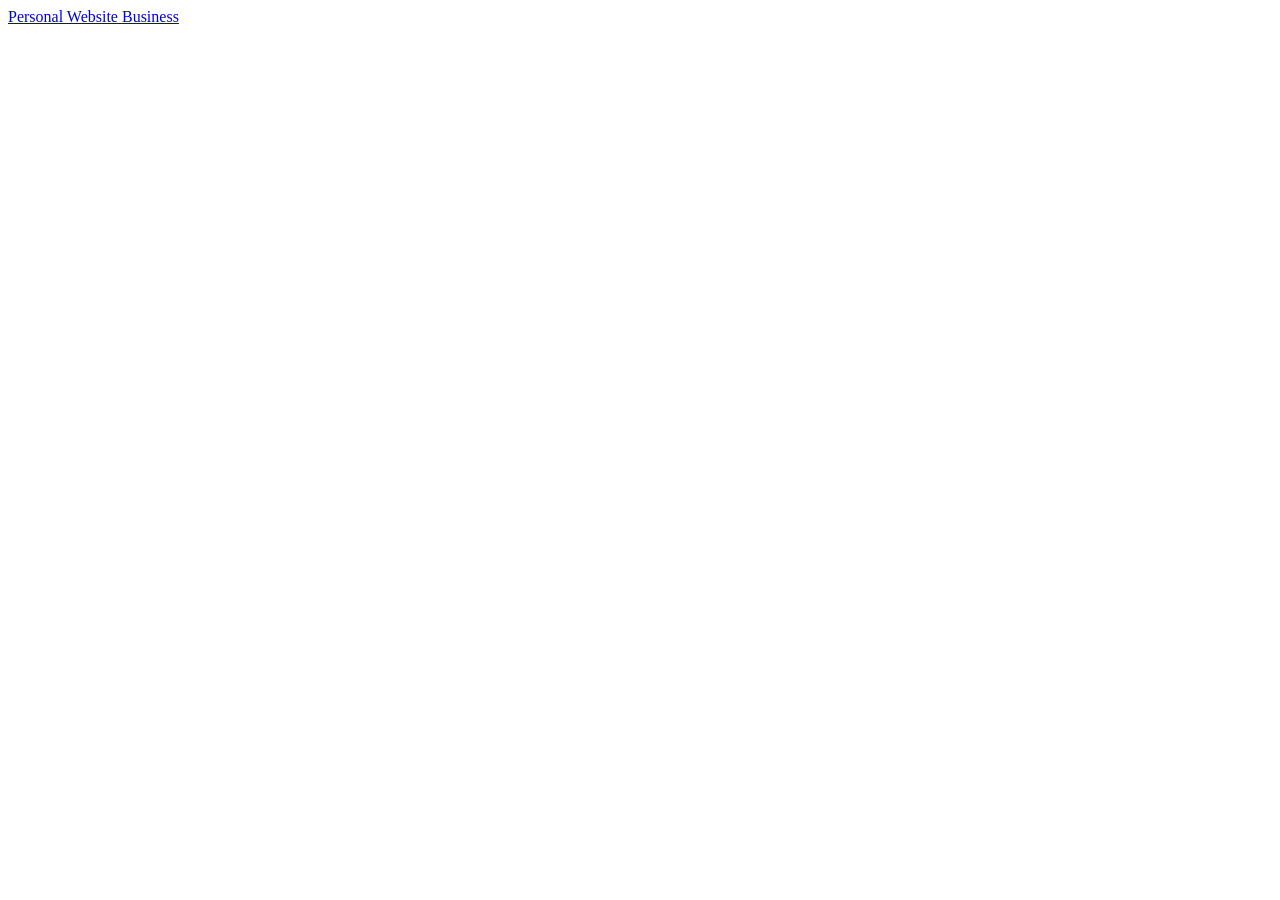
==== commit 69b9a207: "Complete organization" ====
--- a/index.html
+++ b/index.html
@@ -1,355 +1,7 @@
 <!DOCTYPE html>
 <html>
-  <head>
-    <link rel="stylesheet" type="text/css" href="mystyle.css">
-    <link href="https://fonts.googleapis.com/css2?family=Cutive+Mono&display=swap"
-      rel="stylesheet">
-    <link href="https://fonts.googleapis.com/css2?family=Pixelify+Sans:wght@400..700&display=swap"
-      rel="stylesheet">
-    <link href="https://fonts.googleapis.com/css2?family=Pixelify+Sans:wght@400..700&family=Silkscreen:wght@400;700&display=swap"
-     rel="stylesheet">
-    <script src="myJavaScript.js"></script>
-  </head>
+<a href="Personal\Personal.html" class="w3-bar-item w3-button"> Personal Website </a>
+<a href="Business\BusinessWebsite.html" class="w3-bar-item w3-button">
+  Business</a>
 
-  <body>
-
-    <div class="w3-bar w3-black">
-      <a href="Personal.html" class="w3-bar-item w3-button">Personal Website</a>
-      <a href="/business website/BusinessWebsite.html" class="w3-bar-item w3-button">Business</a>
-    </div>
-
-    <div>
-      <p>
-      <h1 class="myheaders"><center> Jewel's Personal Website </center>
-      </h1>
-      </p>
-    </div>
-
-    <div>
-      <h2 class="myheaders">
-        A little bit of background about me:
-      </h2>
-        <center>
-          <div class="bg-pad">
-              I am a girl who loves to codes random stuff. I am currently living
-            Wilmington, DE. I'm currently a junior in university majoring in BAAS
-            degree in History with a concentration in American History and
-            planning on graduating in the spring of 2026.
-            After college, I'm planning on becoming a highschool history/social
-            studies teacher. While also on the side, developer and create various
-            genras of games. Intresting fact about me is I was part of the
-            second class to ever graduate from my highschool school.
-      </div>
-       </center>
-    </div>
-
-    <div class="translucentBlock">
-      <p>
-        <strong> Some of the things I like: </strong>
-        <li> Watching shows and reading </li>
-          <ul> My favorite franchises used to be Cassandra Clare's <i>The Mortal
-              Instruments </i> book series and its televison adaptation,
-              Shadowhunters. I used to tune in every week to watch the new
-              episodes live before going to bed. My favorite charaters are
-              Magnus Bane and Alec Lightwood. I'm currently into Neil Gaiman's
-              and Terry Prachett's <i>Good Omens: The Nice and Accurate Prophecies
-              of Agnes Nutter, Witch </i> and its adaptation on Amazon Prime. My
-              favorite charaters is Archangel Micheal and Dagon.
-          </ul>
-        <li> Anime and Manga </li>
-          <ul> I enjoy watching many different animes genres. I usaully watch
-              them in english dub (I know cruifiy me) but do somethings watch it
-              english sub. I dont watch as many as I used to in middle school but
-              currently blockly rewatching Tokyo Ghoul. My all time favorite
-              charater is Uta from Tokyo Ghoul so you can see why it is 😉.
-              Mangas are also a simlair story, I dont read as much mangas
-              as I watch anime but do enjoy some.
-          </ul>
-        <li> Napping </li>
-        <li> Art </li>
-          <ul> I like drawing on both digital and physical ways; even though
-              I'm not that artistic decline. I also really love tattoos. I
-              currently have 2 tattoos, one on my left wrist and one on my
-              right ankle.
-           </ul>
-        <li> Riding my bike</li>
-          <ul> I used to ride my bike all the time and is still something I like
-              to do in the fall time when I get the time.
-          </ul>
-        <li> Listerning to music and playing guritar </li>
-          <ul> Mostly listern to pop, rock and alternative but mostly just
-              listen to whatever I come across. I also enjoy playing my
-              electric guirtar. Self taught myself through COVID and still
-              learning. I used to play the volin when I was younger so it wasn't
-              too hard but still teaching myself.
-          </ul>
-        <li> Pugs </li>
-          <ul> I LOVE animals, more spefically domestic pet animals like cats
-              and dogs. I used to have two simese cats and currently have a 14
-              year old mixed-breed Shorkie (Yorkie and Shiz Tsu). But I love
-              pugs and I plan on getting one later in life.
-          </ul>
-      </p>
-    </div>
-
-    <!-- What I dont like -->
-    <div class="translucentBlock">
-      <p>
-        <strong> Dislikes: </strong>
-        <li> ...I dont know...Clams?? </li>
-          <ul> I'm allergic to Clam Chowder. Don't know if its the clam or the
-               chowder but not looking to find out.
-          </ul>
-        <li> Hot Weather/Summer </li>
-          <ul> I get hot easy so I tend to steer away from going outside in
-              the summer time.
-          </ul>
-      </p>
-    </div>
-
-    <!-- Socials -->
-    <div class="translucentBlock">
-        <strong> Where you can find me online: </strong>
-          <div><a href="https://www.instagram.com/1uppug/" target="_blank" > Instagram </a></div>
-          <div><a href="https://x.com/animegirlpug"target="_blank"> Twitter/X </a></div>
-          <div><a href="https://www.tumblr.com/animegirlpug"target="_blank"> Tumblr </a></div>
-          <div><a href="https://www.tiktok.com/@animegirlpug"target="_blank"> TikTok </a></div>
-    </div>
-
-    <!-- Videos -->
-    <details>
-      <summary>
-        <h2 class="myheaders">
-          Some videos that live in my head
-            <span class="icon">🎥</span>
-        </h2>
-      </summary>
-        <iframe width="157" height="160" src="https://www.youtube.com/embed/yU94CiN3IW0"
-          frameborder="0" allow="accelerometer" allowfullscreen></iframe>
-
-        <iframe width="285" height="160" src="https://www.youtube.com/embed/QFxjM-6AStA"
-          frameborder="0" allow="accelerometer" allowfullscreen></iframe>
-
-        <iframe width="285" height="160" src="https://www.youtube.com/embed/7NyN8ikEGio"
-          frameborder="0" allow="accelerometer" allowfullscreen></iframe>
-
-        <iframe width="285" height="160" src="https://www.youtube.com/embed/li5j8_WnbLU"
-          frameborder="0" allow="accelerometer" allowfullscreen></iframe>
-
-        <iframe width="285" height="160" src="https://www.youtube.com/embed/2sPkiwYW2w8"
-          frameborder="0" allow="accelerometer" allowfullscreen></iframe>
-
-        <iframe width="285" height="160" src="https://www.youtube.com/embed/2LbncW8BL6w"
-          frameborder="0" allow="accelerometer" allowfullscreen></iframe>
-
-       <iframe width="285" height="160" src="https://www.youtube.com/embed/fuJpDaMOiTs"
-          frameborder="0" allow="accelerometer" allowfullscreen></iframe>
-
-       <iframe width="285" height="160" src="https://www.youtube.com/embed/eB1nEXgk8SQ"
-        frameborder="0" allow="accelerometer" allowfullscreen></iframe>
-
-       <iframe width="285" height="160" src="https://www.youtube.com/embed/ibUZTmXUWMc"
-        frameborder="0" allow="accelerometer" allowfullscreen></iframe>
-
-      <iframe width="90" height="160" src="https://www.youtube.com/embed/GIfebnEfLw4?si=a3kHpQvhkoyKQHZq"
-        frameborder="0" allow="accelerometer" allowfullscreen></iframe>
-
-      <iframe width="285" height="160" src="https://www.youtube.com/embed/V2BYZuWpd_4?si=MXAOF68L8iMUtYk5"
-        frameborder="0" allow="accelerometer" allowfullscreen></iframe>
-
-      <iframe width="285" height="160" src="https://www.youtube.com/embed/ahBUHBm6ETU?si=pNIrSGFnD0VzO_1u"
-        frameborder="0" allow="accelerometer" allowfullscreen></iframe>
-
-      <iframe src="refForPersonal/Video/OUHHHOOOH_Sipho.MP4" type="video/mp4"
-        width="285" height="160" allowfullscreen></iframe>
-
-      <iframe src="refForPersonal/Video/'You're you' I KNOW_JoeBart.MP4"
-        type="video/mp4" width="285" height="160" allowfullscreen></iframe>
-
-      <iframe width="90" height="160" src="https://www.youtube.com/embed/XaQCSCOATF0?si=pXxb-ZfinmZYGGAq"
-        frameborder="0" allow="accelerometer" allowfullscreen></iframe>
-
-      </details>
-
-    <!-- Photos -->
-    <details>
-        <summary>
-          <h2 class="myheaders">
-            Here's some photos that live in my head
-              <span class="icon">📷</span>
-          </h2>
-        </summary>
-            <img src="refForPersonal/Photo/ObamaMeme.jpg" alt="Photoshoppped
-              meme of Obama giving a medal to himself with text above saying
-              'Me taking credit for fixing a bug I introduced in the first place'"
-              width="200" height="200">
-
-            <img src="https://i.pinimg.com/originals/69/81/4b/69814bc5e7e5d8865880da9aa2866e31.jpg"
-              alt="Will Smith pointing at Uta from Tokyo Ghoul with text saying
-              'Person: Nothing is perfect. Me: *the picture*'" width="200"
-              height="200">
-
-            <img src="refForPersonal/Photo/screamingHamster.jpg" alt="Anime
-              hamster screaming 'AAAAAAAAAHHHH'" width="200" height="200">
-
-            <img src="refForPersonal/Photo/Fetus.jpg" alt="Drawing of the baby
-              from Resident Evil with the text below saying 'FETUS'" width="200"
-              height="200">
-
-            <img src="refForPersonal/Photo/Duke.jpg" alt="A drawn meme of The
-              Duke from Resident Evil: Village with text around the screen
-              saying 'If nobody got me, I know the duke got me. Can I get an
-              amen?' as Ethen Winters is pointing at The Duke in the sky"
-              width="200" height="200">
-
-            <img src="refForPersonal/Photo/KirbyBurger.jpg" alt="Drawing of
-              Kirby from Nintendo's Kirby series eating a bunch of burgers"
-              width="200" height="200">
-
-            <img src="refForPersonal/Photo/IntergaMeme.PNG" alt="Meme about Sir
-              Integra Helsing from Helsing sleeping with a Tumblr text post by
-              @warmsuggestion saying 'Beauty is exhausting. I'm going to bed
-              early.'" width="300" height="200">
-
-            <img src="refForPersonal/Photo/LinkBattle.PNG" alt="A drawing from
-              the Youtubers, GameGrumps, video of Ocrina of Time Link choking
-              Legend of Zelda 1 Link" width="200" height="200">
-
-            <img src="refForPersonal/Photo/ArthurMood.PNG" alt="A screenshot of
-              The twins from PBS's Arthur where the one wearing blue scraf is
-              laughing and the one in the red scarf is shooked" width="200"
-              height="200">
-
-            <img src="refForPersonal/Photo/BAPCMeme.PNG" alt="A screenshot from
-              Bee and Puppycat: Lazy in Space where a baby alien is holding a
-              knife" width="200" height="200">
-
-            <img src="refForPersonal/Photo/LetsGo.JPG" alt="A puppet monkey has
-              its mouth open with text above saying 'Let's Fucking Go'"
-              width="250" height="200">
-
-            <img src="refForPersonal/Photo/IntruderSus.jpg" alt="A drawing of
-              the Intruder from The Mandela Catalogue as an Imposter from Among
-              Us with dialog text in the left corner saying 'An Intruder'"
-              width="200" height="200">
-
-            <img src="refForPersonal/Photo/WhiteWomanJumpScareVanessa.PNG"
-              alt="A close up of Vanessa from the FNAF movie with her nose
-              edited out." width="200" height="200">
-
-            <img src="refForPersonal/Photo/SpongeBobPopMeme.jpg" alt="SpongeBob
-              popsicle meme I made where with the gumball eyes are going in
-              oppisite direction with text above him saying 'I can hear this
-              picture'" width="200" height="200">
-
-            <img src="refForPersonal/Photo/WoolyMood.JPG" alt="Wooly getting
-              drugged in Amanda the Adventurer with added effets by me"
-              width="200" height="200">
-
-            <img src="refForPersonal/Photo/TwitterMemeAboutRabbits.jpg" alt="A
-              tweet made by @sleepymerri saying 'this is how it feels when i
-              can't breathe out of my nose' with a close up picture of one of
-              the Rabbits from Rabbids Invasion" width="200" height="200">
-
-            <img src="refForPersonal/Photo/MonsterFromBlackLagoon.JPG" alt="A
-              screenshot from Monster from the 1930s Universal's Creature of the
-              Black Lagoon with the Creature watching from the water under the
-              deck" width="200" height="200">
-
-            <img src="refForPersonal/Photo/HannibalLectureMeme.JPG"
-              alt="Hannibal Lecture from Hannibal with yellow text saying 'I am
-              no longer mentally ill'" width="200" height="200">
-
-            <img src="refForPersonal/Photo/TMCMeme.JPG" alt="A screenshot from
-              The Mandela Catalogue with the 'Archangel Gariel' with text above
-              saying 'Mom' and bottom text saying 'I pissed myself'" width="200"
-              height="200">
-
-            <img src="refForPersonal/Photo/KirbyWithBaguette.JPG" alt="Chef Kirby
-              with a baguette with bottom text saying 'oui oui bitch'" width="250"
-              height="200">
-
-            <img src="refForPersonal/Photo/MatPatQuote.JPG" alt="Black and white
-              photo of Matpat with text next to him saying 'Orphans have no parents
-              - MatPat 2023'" width="300" height="200">
-
-            <img src="refForPersonal/Photo/GoodOmensMeme.JPG" alt="Stick man poking
-              a photo of the promo picture of season 2 with text inside the picture
-              saying 'Gay' and top text of the whole meme saying 'C'mon" width="200"
-              height="200">
-
-            <img src="refForPersonal/Photo/MichealMeme.jpg" alt="Panel formated
-              meme with 2 tall people and and a small guy talking about how the
-              small dude gush over Archangel Micheal. Where the two other people
-              are thinking they are talking about from the Bible; but the little
-              guy talking about Micheal from Good Omens" width="200" height="200">
-
-            <img src="refForPersonal/Photo/UtaTweetMeme.PNG" alt="A tweet @byprettytheyswag
-               saying 'i'm a ten if you ignore the glaringly obvious lifelong mental
-               issues' with a photo of Uta from Tokyo Ghoul" width="450" height="200">
-
-            <img src="refForPersonal/Photo/ScreamingSquirrel.jpg" alt="A grey
-              screaming squirrel" width="200" height="200">
-
-            <img src="refForPersonal/Photo/GlepAngry.jpg" alt="Glep from Smiling
-              Friends looking at the camera angry in his gardening attire and in
-              the rain. With rose throns in the background and blood puddle"
-              width="130" height="200">
-
-            <img src="refForPersonal/Photo/CharlieEattingAPickkle.jpg" alt="A
-              zoomed in screenshot of Charlie from Smiling Friends deepthroatting
-              a pickle" width="200" height="200">
-
-            <img src="refForPersonal/Photo/MatpatMemeStare.jpg" alt="Screenshot of MatPat
-              standing infront of Scott Cawthon's house staring blankly at the
-              camera" width="220" height="200">
-
-            <img src="refForPersonal/Photo/PatrickPraying.JPG" alt="Patrick Star
-              edited into a pew appearing to praying with his head down and eyes
-              close" width="200" height="200">
-
-            <img src="refForPersonal/Photo/IDependOnGayShips.JPG" alt="A drawing
-              of a dolphin jumping out of the ocean with a dream-like background
-              with the words in the center of the picture saying 'I Depend On Gay
-              Ships'" width="200" height="200">
-
-            <img src="refForPersonal/Photo/MyTweetAbMicheal.JPG" alt="A tweet
-              I made about Archangel Micheal from Good Omens with a photo attached
-              of a little girl cry screaming" width="130" height="200">
-
-            <img src="refForPersonal/Photo/Parasyte_Migi.JPG" alt="Migi from anime
-              Parasyte staring with a shocked look" width="150" height="200">
-
-            <img src="refForPersonal/Photo/Trump Pointing.JPG" alt="Donald Trump
-              pointing at the camera" width="145" height="200">
-
-            <img src="refForPersonal/Photo/VeggieTale.JPG" alt="VeggieTale's Junoir
-              Aspargus holding a book with big text above saying 'Sometime Its Not
-              Our Turn To Talk'" width="200" height="200">
-
-            <img src="refForPersonal/Photo/WTF_Did I Just See meme.JPG" alt="Top
-              panel: a man looking at a screen. Bottom panel: looks away from
-              screen at us with a confused look on his face" width="180" height="200">
-
-            <img src="refForPersonal/Photo/Troll meme funny.JPG" alt="Twitter user
-                @BanjoAfter8 2 tweet with Branch from Trolls movie series with top
-                tweet saying 'BECAUSE BUTCH LESBAINS TOPPING KILLED MY GRANDMA' with
-                picture of Branch looking angry. Then 2nd tweet saying 'now leave me
-                alone...' with picture of Branch looking sad" width="130" height="200">
-
-            <img src="refForPersonal/Photo/Mossy_Christmas_Pug.JPG" alt="Mossy the
-                Pug wearing a red sweater and red felt antlers headband" width="150"
-                height="200">
-
-            <img src="refForPersonal/Photo/PapaMeat_Margaret_Shocked.JPG" alt="PapaMeat's
-              Margaret with a shocked expression" width="400" height="200">
-
-            <img src="refForPersonal/Photo/CalebMinion.JPG" alt="Caleb Hearon dressed
-              as a Minion form the movie series 'Despeciable Me' and 'Minions' with
-              a shocked-quiet expression" width="200" height="200">
-
-
-        </details
-
-  </body>
 </html>
